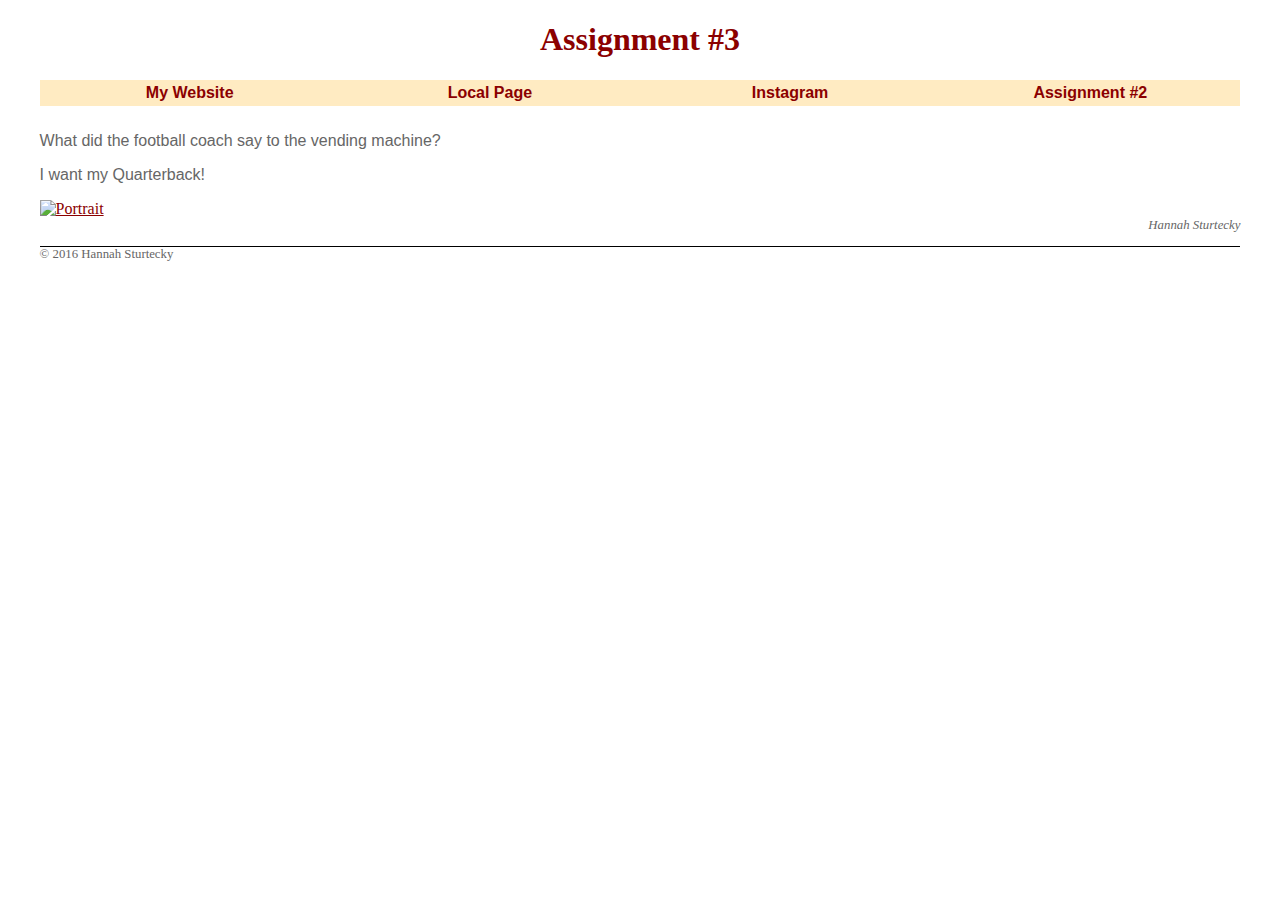
==== index.html @ b8804b7a "Fixed after class example" ====
<!DOCTYPE html PUBLIC "-//W3C//DTD XHTML 1.0 Transitional//EN"
   "http://www.w3.org/TR/xhtml1/DTD/xhtml1-transitional.dtd">
<html xmlns="http://www.w3.org/1999/xhtml">
  <head>
      <title>Hannah Sturtecky</title>
      <meta http-equiv="content-type"
		content="text/html;charset=utf-8" />
     <link rel="stylesheet" type="text/css" href="style.css" />
  </head>
  <body>
    <div id="container">
    <h1>Assignment #3</h1>
    <ul id="nav">
        <li><a href="http://www.hannahsturteckyphotography.com/" target="_blank" title="A link to my website">My Website</a></li>
        <li><a href="index2.html" target="_blank">Local Page</a></li>
        <li><a href="https://www.instagram.com/hannahsturphoto/" target="_blank" title="Social Link">Instagram</a></li>
        <li style="float:right"><a href="oldindex.html" target="_blank" title="Assignment #2">Assignment #2</a></li>
    </ul>
    <br></br>
      <p>What did the football coach say to the vending machine?</p>
      <p>I want my Quarterback!</p>
      <a href="mailto:hlsq6c@mail.missouri.edu"><img src="Sturtecky_Portrait.jpg" alt="Portrait" width="300px"/></a>
      <p class="caption">Hannah Sturtecky</p>
      <p id="footer">&copy; 2016 Hannah Sturtecky</p>
      </div>
  </body>
</html>
---- style.css ----
#nav {
  padding: 0;
}
#nav li {
    list-style-type: none;
    float: left;
    margin: 0;
    padding: 0;
    width: 25%;
}
#nav a:link, a:visited {
  display: block;
  color: #8B0000;
  background-color: #FFEBC2;
  font-weight: bold;
  text-align: center;
  text-decoration: none;
  padding: 4px;
  font-family: Helvetica, Arial, sans-serif;
}
p{
	color: #666666;
    font-family: Helvetica, Arial, sans-serif;
}
h1{
    font-family: Georgia, "Times New Roman", serif;
    color: #8B0000;
    text-align: center;
}
body{
    background-color: #ffffff;
}
img{
    border: none;
}
#container{
  width:95%;
  background-color: #ffffff;
  margin: 0 auto;
}
.caption{
  font-style:italic;
  font-family: Georgia, "Times New Roman", serif;
  font-size:0.8em;
  margin-top:0;
  text-align: right;
}
#footer {
  font-size: 0.8em;
  text-align: left;
  font-family: Georgia, "Times New Roman", serif;
  border-top: 1px solid black;
}

/* unvisited link */
a:link {
    color: #8B0000;
    text-decoration: underline;
}
/* visited link */
a:visited {
    color: #8B0000;
    font-weight: bold;
}
/* mouse over link */
a:hover {
    color: #666666;
}
/* selected link */
a:active {
    color: #000000;
}

p.none {border-style: none;}
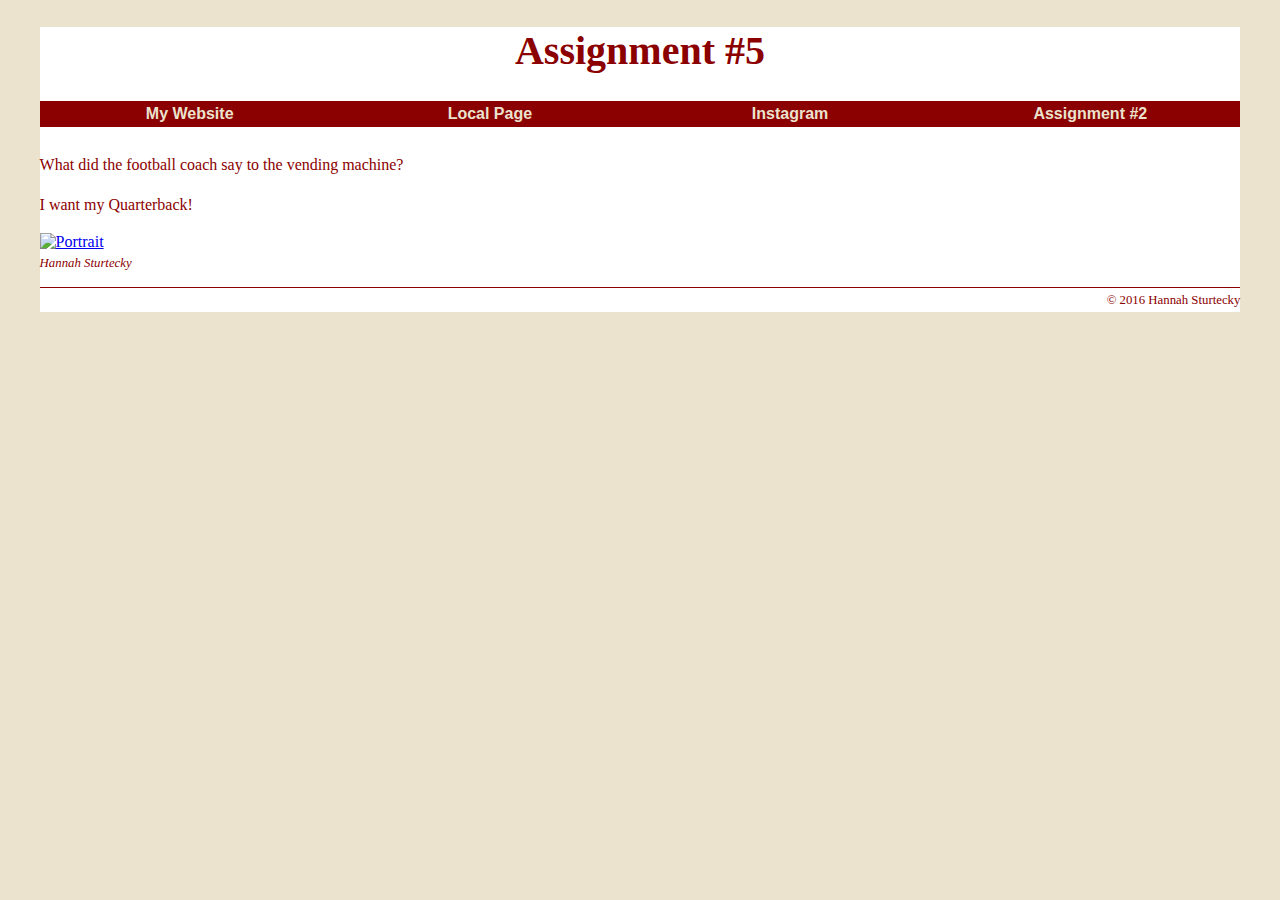
==== commit 5d197198: "Assignment #5" ====
--- a/index.html
+++ b/index.html
@@ -4,12 +4,14 @@
   <head>
       <title>Hannah Sturtecky</title>
       <meta http-equiv="content-type"
-		content="text/html;charset=utf-8" />
-     <link rel="stylesheet" type="text/css" href="style.css" />
+		content="text/html;charset=utf-8"/>
+     <link rel="stylesheet" type="text/css" href="style.css"/>
+     <link rel="stylesheet"
+     href="https://fonts.googleapis.com/css?family=David+Libre"/>
   </head>
   <body>
     <div id="container">
-    <h1>Assignment #3</h1>
+    <h1>Assignment #5</h1>
     <ul id="nav">
         <li><a href="http://www.hannahsturteckyphotography.com/" target="_blank" title="A link to my website">My Website</a></li>
         <li><a href="index2.html" target="_blank">Local Page</a></li>
--- a/style.css
+++ b/style.css
@@ -1,3 +1,6 @@
+html{
+  font-size: 100%
+}
 #nav {
   padding: 0;
 }
@@ -10,25 +13,38 @@
 }
 #nav a:link, a:visited {
   display: block;
-  color: #8B0000;
-  background-color: #FFEBC2;
+  color: #ebe3ce;
+  background-color: #8B0000;
   font-weight: bold;
   text-align: center;
   text-decoration: none;
   padding: 4px;
-  font-family: Helvetica, Arial, sans-serif;
+  font-family: "Roboto", sans-serif;
+}
+#nav a:hover, a:active{
+  color: #ebe3ce;
+  background-color: #000000;
+}
+h1, h2, h3, h4, h5 h6 {
+  font-family: 'Roboto', serif;
+  text-align: center;
 }
 p{
-	color: #666666;
-    font-family: Helvetica, Arial, sans-serif;
+	  color: #8B0000;
+    font-size: 1rem;
+    line-height: 1.5rem;
+    font-family: "Roboto", Georgia, "Times New Roman", serif;
 }
 h1{
-    font-family: Georgia, "Times New Roman", serif;
     color: #8B0000;
-    text-align: center;
+    font-size: 2.5rem
+}
+h2{
+  color: #8B0000;
+  font-size: 1.5rem
 }
 body{
-    background-color: #ffffff;
+    background-color: #ebe3ce;
 }
 img{
     border: none;
@@ -40,35 +56,14 @@
 }
 .caption{
   font-style:italic;
-  font-family: Georgia, "Times New Roman", serif;
+  font-family: "Roboto", serif;
   font-size:0.8em;
   margin-top:0;
-  text-align: right;
+  text-align: left;
 }
 #footer {
   font-size: 0.8em;
-  text-align: left;
-  font-family: Georgia, "Times New Roman", serif;
-  border-top: 1px solid black;
+  text-align: right;
+  font-family: "Roboto", serif;
+  border-top: 1px solid #8B0000;
 }
-
-/* unvisited link */
-a:link {
-    color: #8B0000;
-    text-decoration: underline;
-}
-/* visited link */
-a:visited {
-    color: #8B0000;
-    font-weight: bold;
-}
-/* mouse over link */
-a:hover {
-    color: #666666;
-}
-/* selected link */
-a:active {
-    color: #000000;
-}
-
-p.none {border-style: none;}
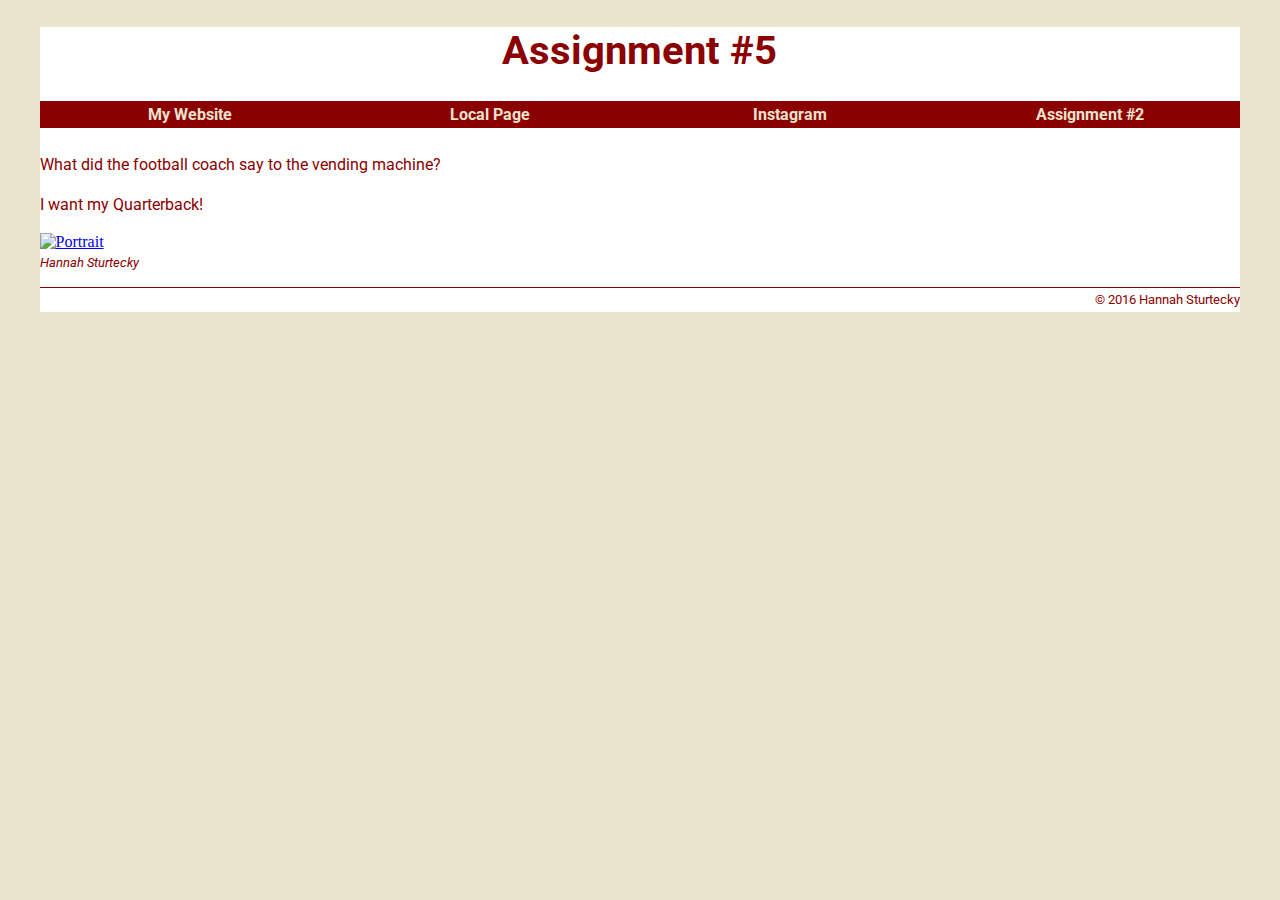
==== commit 6645c44b: "Font change" ====
--- a/index.html
+++ b/index.html
@@ -6,8 +6,7 @@
       <meta http-equiv="content-type"
 		content="text/html;charset=utf-8"/>
      <link rel="stylesheet" type="text/css" href="style.css"/>
-     <link rel="stylesheet"
-     href="https://fonts.googleapis.com/css?family=David+Libre"/>
+    <link href="https://fonts.googleapis.com/css?family=Roboto:400,400i,900" rel="stylesheet">
   </head>
   <body>
     <div id="container">
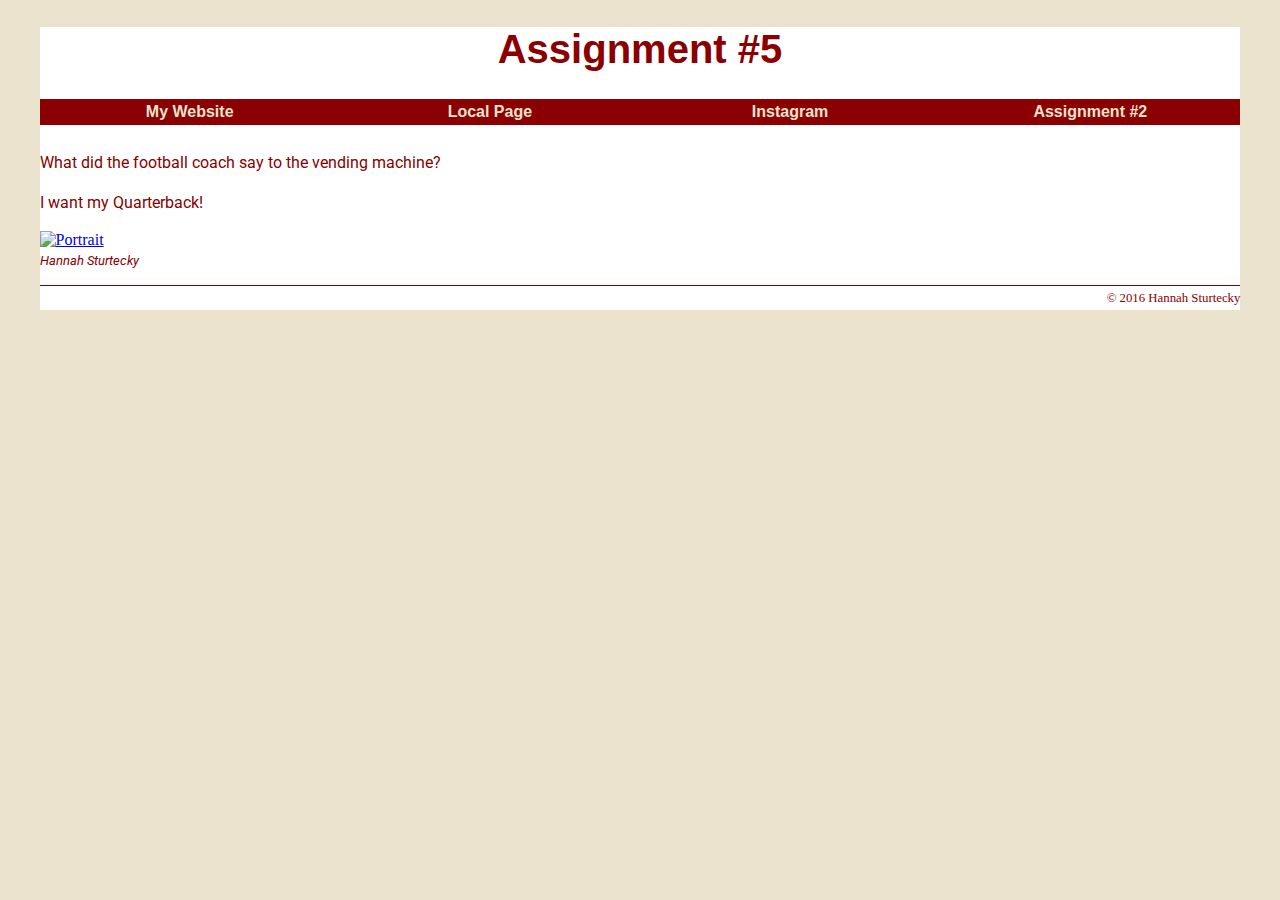
==== commit f603405f: "Fix" ====
--- a/index.html
+++ b/index.html
@@ -6,7 +6,7 @@
       <meta http-equiv="content-type"
 		content="text/html;charset=utf-8"/>
      <link rel="stylesheet" type="text/css" href="style.css"/>
-    <link href="https://fonts.googleapis.com/css?family=Roboto:400,400i,900" rel="stylesheet">
+    <link href="https://fonts.googleapis.com/css?family=Roboto:400,400i,900" rel="stylesheet"/>
   </head>
   <body>
     <div id="container">
--- a/style.css
+++ b/style.css
@@ -19,14 +19,14 @@
   text-align: center;
   text-decoration: none;
   padding: 4px;
-  font-family: "Roboto", sans-serif;
+  font-family: Helvetica, Arial, sans-serif;
 }
 #nav a:hover, a:active{
   color: #ebe3ce;
   background-color: #000000;
 }
 h1, h2, h3, h4, h5 h6 {
-  font-family: 'Roboto', serif;
+  font-family: 'Roboto Sans', Helvetica, sans-serif;
   text-align: center;
 }
 p{
@@ -34,6 +34,9 @@
     font-size: 1rem;
     line-height: 1.5rem;
     font-family: "Roboto", Georgia, "Times New Roman", serif;
+}
+.italic{
+  font-style: italic;
 }
 h1{
     color: #8B0000;
@@ -56,14 +59,15 @@
 }
 .caption{
   font-style:italic;
-  font-family: "Roboto", serif;
+  font-family: "Roboto", Georgia, "Times New Roman", serif;
   font-size:0.8em;
   margin-top:0;
   text-align: left;
+  font-style: italic;
 }
 #footer {
   font-size: 0.8em;
   text-align: right;
-  font-family: "Roboto", serif;
+  font-family: Georgia, "Times New Roman", serif;
   border-top: 1px solid #8B0000;
 }
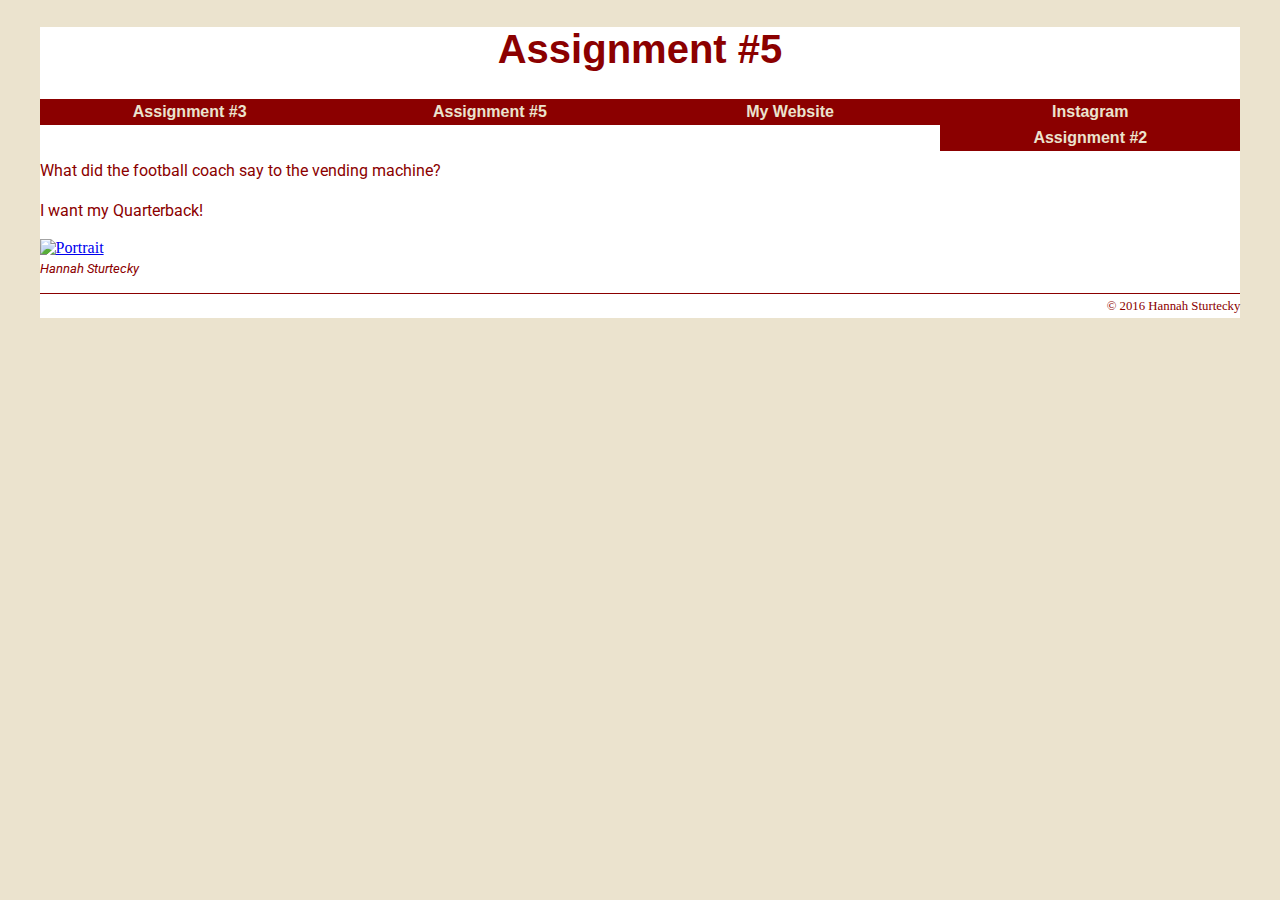
==== commit 59da6c3f: "New stylesheet" ====
--- a/index.html
+++ b/index.html
@@ -5,15 +5,16 @@
       <title>Hannah Sturtecky</title>
       <meta http-equiv="content-type"
 		content="text/html;charset=utf-8"/>
-     <link rel="stylesheet" type="text/css" href="style.css"/>
+     <link rel="stylesheet" type="text/css" href="style_flexbox.css"/>
     <link href="https://fonts.googleapis.com/css?family=Roboto:400,400i,900" rel="stylesheet"/>
   </head>
   <body>
     <div id="container">
     <h1>Assignment #5</h1>
     <ul id="nav">
+        <li><a href="index2.html" target="_blank">Assignment #3</a></li>
+        <li><a href="index3.html" target="_blank">Assignment #5</a></li>
         <li><a href="http://www.hannahsturteckyphotography.com/" target="_blank" title="A link to my website">My Website</a></li>
-        <li><a href="index2.html" target="_blank">Local Page</a></li>
         <li><a href="https://www.instagram.com/hannahsturphoto/" target="_blank" title="Social Link">Instagram</a></li>
         <li style="float:right"><a href="oldindex.html" target="_blank" title="Assignment #2">Assignment #2</a></li>
     </ul>
--- a/style_flexbox.css
+++ b/style_flexbox.css
@@ -0,0 +1,73 @@
+html{
+  font-size: 100%
+}
+#nav {
+  padding: 0;
+}
+#nav li {
+    list-style-type: none;
+    float: left;
+    margin: 0;
+    padding: 0;
+    width: 25%;
+}
+#nav a:link, a:visited {
+  display: block;
+  color: #ebe3ce;
+  background-color: #8B0000;
+  font-weight: bold;
+  text-align: center;
+  text-decoration: none;
+  padding: 4px;
+  font-family: Helvetica, Arial, sans-serif;
+}
+#nav a:hover, a:active{
+  color: #ebe3ce;
+  background-color: #000000;
+}
+h1, h2, h3, h4, h5 h6 {
+  font-family: 'Roboto Sans', Helvetica, sans-serif;
+  text-align: center;
+}
+p{
+	  color: #8B0000;
+    font-size: 1rem;
+    line-height: 1.5rem;
+    font-family: "Roboto", Georgia, "Times New Roman", serif;
+}
+.italic{
+  font-style: italic;
+}
+h1{
+    color: #8B0000;
+    font-size: 2.5rem
+}
+h2{
+  color: #8B0000;
+  font-size: 1.5rem
+}
+body{
+    background-color: #ebe3ce;
+}
+img{
+    border: none;
+}
+#container{
+  width:95%;
+  background-color: #ffffff;
+  margin: 0 auto;
+}
+.caption{
+  font-style:italic;
+  font-family: "Roboto", Georgia, "Times New Roman", serif;
+  font-size:0.8em;
+  margin-top:0;
+  text-align: left;
+  font-style: italic;
+}
+#footer {
+  font-size: 0.8em;
+  text-align: right;
+  font-family: Georgia, "Times New Roman", serif;
+  border-top: 1px solid #8B0000;
+}
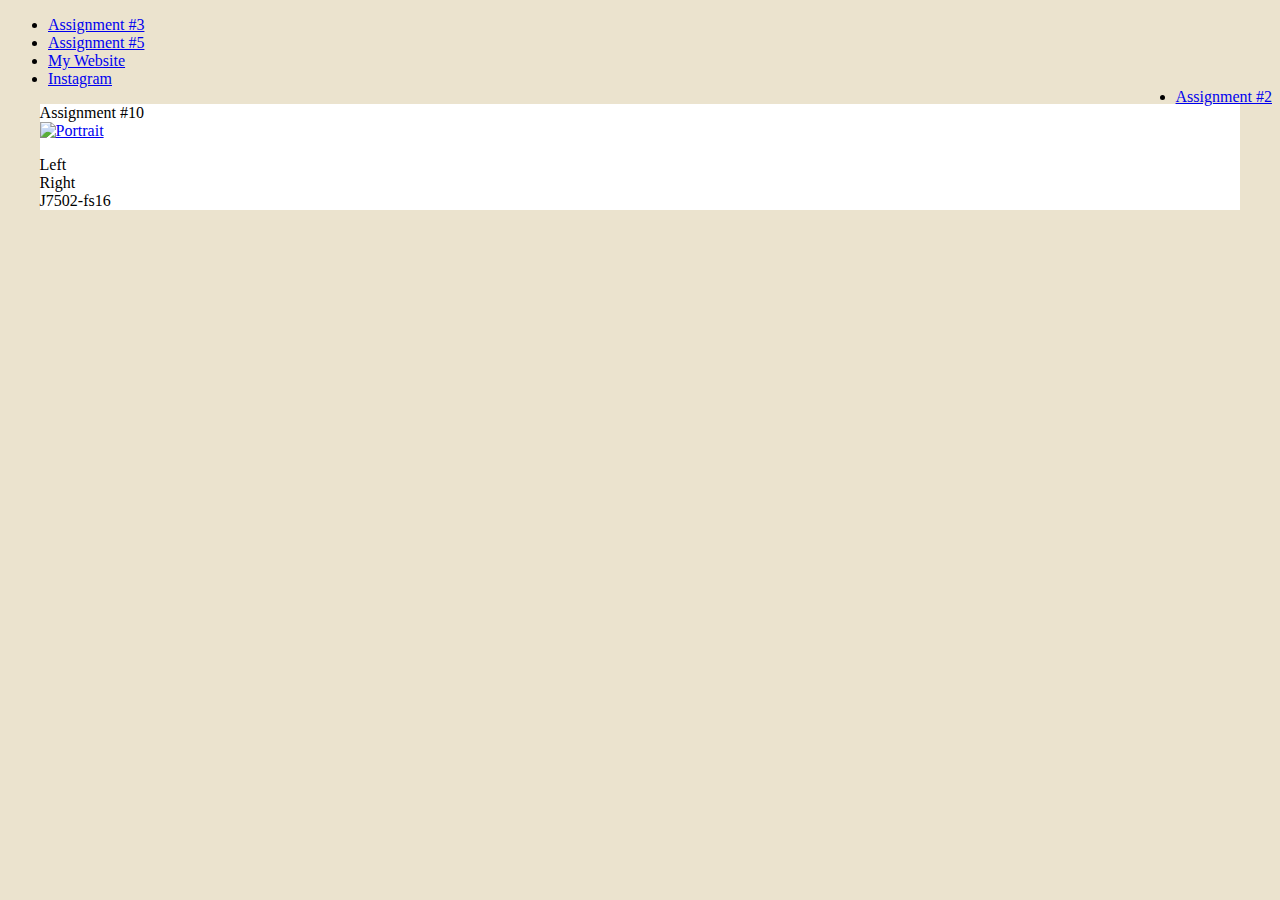
==== commit 8f34612d: "Flexbox" ====
--- a/index.html
+++ b/index.html
@@ -9,21 +9,25 @@
     <link href="https://fonts.googleapis.com/css?family=Roboto:400,400i,900" rel="stylesheet"/>
   </head>
   <body>
-    <div id="container">
-    <h1>Assignment #5</h1>
-    <ul id="nav">
-        <li><a href="index2.html" target="_blank">Assignment #3</a></li>
+    <nav>
+        <ul class="navigation">
+        <li class="first"><a href="index2.html" target="_blank">Assignment #3</a></li>
         <li><a href="index3.html" target="_blank">Assignment #5</a></li>
         <li><a href="http://www.hannahsturteckyphotography.com/" target="_blank" title="A link to my website">My Website</a></li>
         <li><a href="https://www.instagram.com/hannahsturphoto/" target="_blank" title="Social Link">Instagram</a></li>
         <li style="float:right"><a href="oldindex.html" target="_blank" title="Assignment #2">Assignment #2</a></li>
-    </ul>
-    <br></br>
-      <p>What did the football coach say to the vending machine?</p>
-      <p>I want my Quarterback!</p>
-      <a href="mailto:hlsq6c@mail.missouri.edu"><img src="Sturtecky_Portrait.jpg" alt="Portrait" width="300px"/></a>
-      <p class="caption">Hannah Sturtecky</p>
-      <p id="footer">&copy; 2016 Hannah Sturtecky</p>
+        </ul>
+    </nav>
+    <div id="container">
+    <header class="header">Assignment #10</header>
+      <article class="main">
+        <a href="mailto:hlsq6c@mail.missouri.edu"><img src="Sturtecky_Portrait.jpg" alt="Portrait" /></a>
+        <p></p>
+
+      </article>
+      <aside class="left">Left</aside>
+      <aside class="right">Right</aside>
+      <footer class="footer">J7502-fs16</footer>
       </div>
   </body>
 </html>
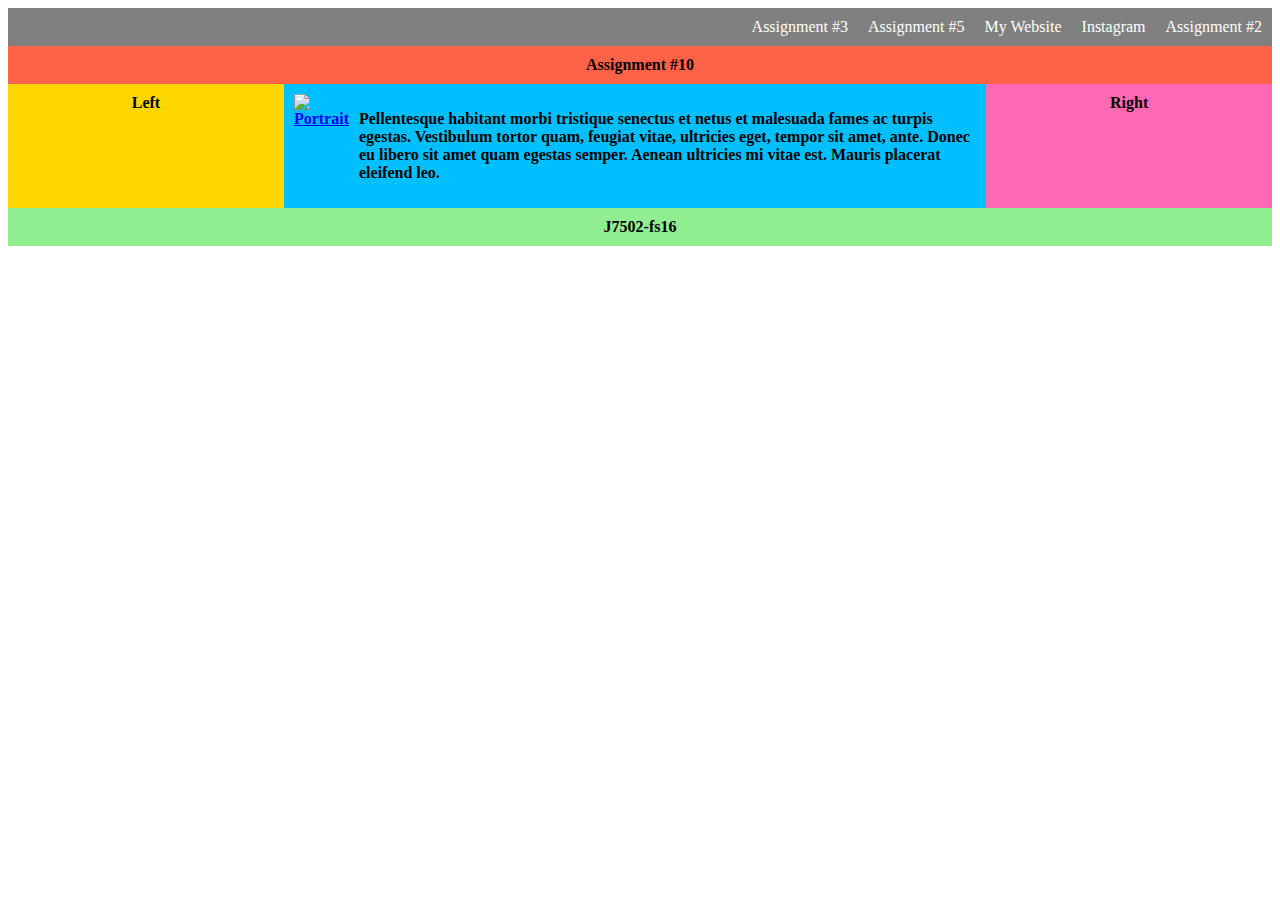
==== commit 0052f021: "Flexbox" ====
--- a/index.html
+++ b/index.html
@@ -1,32 +1,34 @@
 <!DOCTYPE html PUBLIC "-//W3C//DTD XHTML 1.0 Transitional//EN"
    "http://www.w3.org/TR/xhtml1/DTD/xhtml1-transitional.dtd">
 <html xmlns="http://www.w3.org/1999/xhtml">
+
   <head>
       <title>Hannah Sturtecky</title>
-      <meta http-equiv="content-type"
-		content="text/html;charset=utf-8"/>
-     <link rel="stylesheet" type="text/css" href="style_flexbox.css"/>
-    <link href="https://fonts.googleapis.com/css?family=Roboto:400,400i,900" rel="stylesheet"/>
+     <link rel="stylesheet" href="style_flexbox.css"/>
   </head>
+
   <body>
-    <nav>
-        <ul class="navigation">
+        <ul id="nav" class="navigation">
         <li class="first"><a href="index2.html" target="_blank">Assignment #3</a></li>
         <li><a href="index3.html" target="_blank">Assignment #5</a></li>
         <li><a href="http://www.hannahsturteckyphotography.com/" target="_blank" title="A link to my website">My Website</a></li>
         <li><a href="https://www.instagram.com/hannahsturphoto/" target="_blank" title="Social Link">Instagram</a></li>
         <li style="float:right"><a href="oldindex.html" target="_blank" title="Assignment #2">Assignment #2</a></li>
         </ul>
-    </nav>
-    <div id="container">
+    <div class="wrapper">
     <header class="header">Assignment #10</header>
       <article class="main">
         <a href="mailto:hlsq6c@mail.missouri.edu"><img src="Sturtecky_Portrait.jpg" alt="Portrait" /></a>
-        <p></p>
-
+        <p>Pellentesque habitant morbi tristique
+          senectus et netus et malesuada fames ac turpis
+          egestas. Vestibulum tortor quam, feugiat vitae,
+          ultricies eget, tempor sit amet, ante. Donec eu
+          libero sit amet quam egestas semper. Aenean
+          ultricies mi vitae est. Mauris placerat eleifend
+          leo.</p>
       </article>
-      <aside class="left">Left</aside>
-      <aside class="right">Right</aside>
+      <aside class="aside aside-1">Left</aside>
+      <aside class="aside aside-2">Right</aside>
       <footer class="footer">J7502-fs16</footer>
       </div>
   </body>
--- a/style_flexbox.css
+++ b/style_flexbox.css
@@ -1,73 +1,95 @@
-html{
-  font-size: 100%
+.navigation {
+  list-style: none;
+  background: gray;
+  margin: 0;
+  padding: 0;
+  display: flex;
+  flex-flow: column;
 }
-#nav {
-  padding: 0;
+.navigation a{
+  text-decoration: none;
+  display: block;
+  text-align:center;
+  color: white;
+  padding:10px;
+  border-top:1px solid black;
+  border-bottom:1px solid white;
 }
-#nav li {
-    list-style-type: none;
-    float: left;
-    margin: 0;
-    padding: 0;
-    width: 25%;
+.navigation li:last-of-type a{
+  border-bottom: none;
 }
-#nav a:link, a:visited {
-  display: block;
-  color: #ebe3ce;
-  background-color: #8B0000;
+
+img{
+    border: none;
+    width: 50%;
+    height: 50%;
+}
+
+.header, .main, .aside, .footer{
+  flex: 1 100%;
+  padding: 10px;
+}
+.header {
+  background: tomato;
+}
+.footer {
+  background: lightgreen;
+}
+.main {
+  background: deepskyblue;
+}
+.aside-1 {
+  background: gold;
+}
+.aside-2 {
+  background: hotpink;
+}
+.wrapper {
+  display: flex;
+  flex-flow: row wrap;
   font-weight: bold;
   text-align: center;
-  text-decoration: none;
-  padding: 4px;
-  font-family: Helvetica, Arial, sans-serif;
 }
-#nav a:hover, a:active{
-  color: #ebe3ce;
-  background-color: #000000;
+.main{
+  text-align: left;
 }
-h1, h2, h3, h4, h5 h6 {
-  font-family: 'Roboto Sans', Helvetica, sans-serif;
-  text-align: center;
+
+@media (min-width: 800px){
+    .navigation {
+      flex-flow: row;
+      justify-content: flex-end;
+  }
+    .navigation a:hover {
+      background: black;
+    }
+    .aside {
+      flex: 1 auto;
+    }
+    .main {
+      flex: 3 0px;
+    }
+    .aside-1{
+      order:1;
+    }
+    .main{
+      order: 2;
+    }
+    .aside-2{
+      order: 3;
+    }
+    .footer{
+      order: 4;
+    }
+    .main {
+      display: flex;
+      flex-flow: row;
+    }
+    img {
+      width: 50%;
+      height: 50%;
+      margin-right: 10px;
+    }
+    .navigation a {
+      border: none;
+    }
 }
-p{
-	  color: #8B0000;
-    font-size: 1rem;
-    line-height: 1.5rem;
-    font-family: "Roboto", Georgia, "Times New Roman", serif;
-}
-.italic{
-  font-style: italic;
-}
-h1{
-    color: #8B0000;
-    font-size: 2.5rem
-}
-h2{
-  color: #8B0000;
-  font-size: 1.5rem
-}
-body{
-    background-color: #ebe3ce;
-}
-img{
-    border: none;
-}
-#container{
-  width:95%;
-  background-color: #ffffff;
-  margin: 0 auto;
-}
-.caption{
-  font-style:italic;
-  font-family: "Roboto", Georgia, "Times New Roman", serif;
-  font-size:0.8em;
-  margin-top:0;
-  text-align: left;
-  font-style: italic;
-}
-#footer {
-  font-size: 0.8em;
-  text-align: right;
-  font-family: Georgia, "Times New Roman", serif;
-  border-top: 1px solid #8B0000;
-}
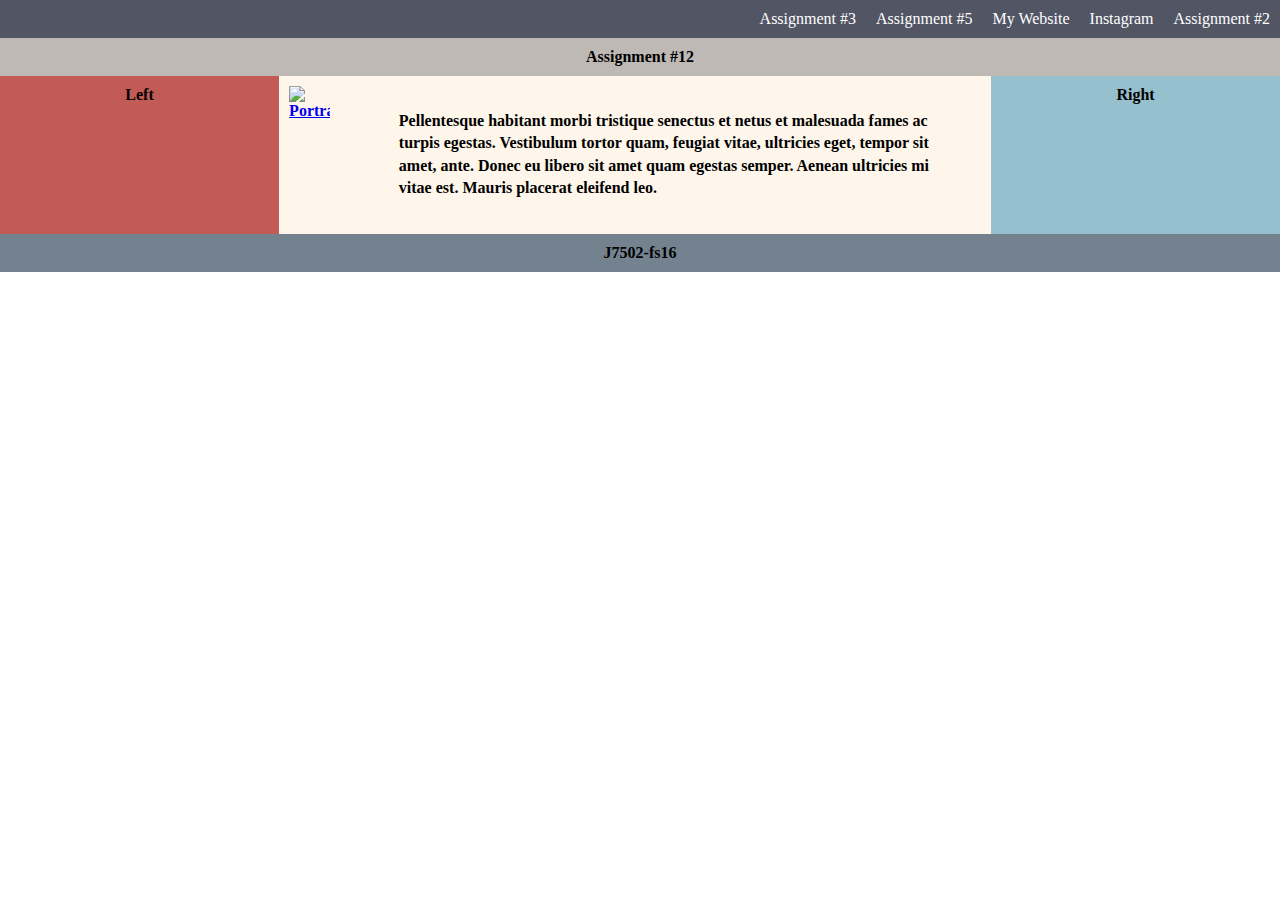
==== commit aac16f42: "Javascript" ====
--- a/index.html
+++ b/index.html
@@ -5,9 +5,13 @@
   <head>
       <title>Hannah Sturtecky</title>
      <link rel="stylesheet" href="style_flexbox.css"/>
+     <script src="https://code.jquery.com/jquery-1.12.0.min.js"></script>
+     <script src="java.js" type="text/javascript"></script>
   </head>
 
   <body>
+    <nav>
+      <a class="hamburger">&#9776;</a>
         <ul id="nav" class="navigation">
         <li class="first"><a href="index2.html" target="_blank">Assignment #3</a></li>
         <li><a href="index3.html" target="_blank">Assignment #5</a></li>
@@ -15,8 +19,9 @@
         <li><a href="https://www.instagram.com/hannahsturphoto/" target="_blank" title="Social Link">Instagram</a></li>
         <li style="float:right"><a href="oldindex.html" target="_blank" title="Assignment #2">Assignment #2</a></li>
         </ul>
+    </nav>
     <div class="wrapper">
-    <header class="header">Assignment #10</header>
+    <header class="header">Assignment #12</header>
       <article class="main">
         <a href="mailto:hlsq6c@mail.missouri.edu"><img src="Sturtecky_Portrait.jpg" alt="Portrait" /></a>
         <p>Pellentesque habitant morbi tristique
--- a/style_flexbox.css
+++ b/style_flexbox.css
@@ -1,6 +1,15 @@
+html, body { height: 100%; width: 100%; margin: 0; }
+
+p {
+	font-size: 1em;
+	line-height: 1.4;
+	width: 98%;
+	margin: 0.8em auto;
+}
+
 .navigation {
   list-style: none;
-  background: gray;
+  background: #525564;
   margin: 0;
   padding: 0;
   display: flex;
@@ -20,9 +29,9 @@
 }
 
 img{
-    border: none;
     width: 50%;
-    height: 50%;
+    height: auto;
+    display: none;
 }
 
 .header, .main, .aside, .footer{
@@ -30,19 +39,19 @@
   padding: 10px;
 }
 .header {
-  background: tomato;
+  background: #BEB9B5;
 }
 .footer {
-  background: lightgreen;
+  background: #74828F;
 }
 .main {
-  background: deepskyblue;
+  background: #FEF6EB;
 }
 .aside-1 {
-  background: gold;
+  background: #C25B56;
 }
 .aside-2 {
-  background: hotpink;
+  background: #96C0CE;
 }
 .wrapper {
   display: flex;
@@ -54,7 +63,49 @@
   text-align: left;
 }
 
+nav ul li {
+	display: block;
+	border-top: 1px #525564;
+}
+nav a {
+	display: block;
+	color: #525564;
+}
+
+.hamburger {
+	order: 1;
+	width: 2em;
+}
+
+@media only screen and (max-width: 980px) {
+	.nav-primary .genesis-nav-menu {
+		display: none;
+	}
+}
+
+@media screen and (min-width: 480px) {
+	p{
+		width: 95%;
+    margin: 1em auto;
+	}
+  img {
+    display:block;
+  }
+}
+
 @media (min-width: 800px){
+	nav ul {
+		display: flex;
+	}
+	nav ul li{
+		border-top: none;
+	}
+	.hamburger {
+		display: none;
+	}
+	nav{
+		order: 2;
+	}
     .navigation {
       flex-flow: row;
       justify-content: flex-end;
@@ -86,10 +137,22 @@
     }
     img {
       width: 50%;
-      height: 50%;
+      height: auto;
       margin-right: 10px;
     }
     .navigation a {
       border: none;
     }
+    p{
+		width: 95%;
+		margin: 1.5em auto;
+	}
 }
+
+@media screen and (min-width: 1000px) {
+	p{
+		width: 80%;
+		max-width: 60em;
+    margin: 1.5em auto;
+	}
+}
